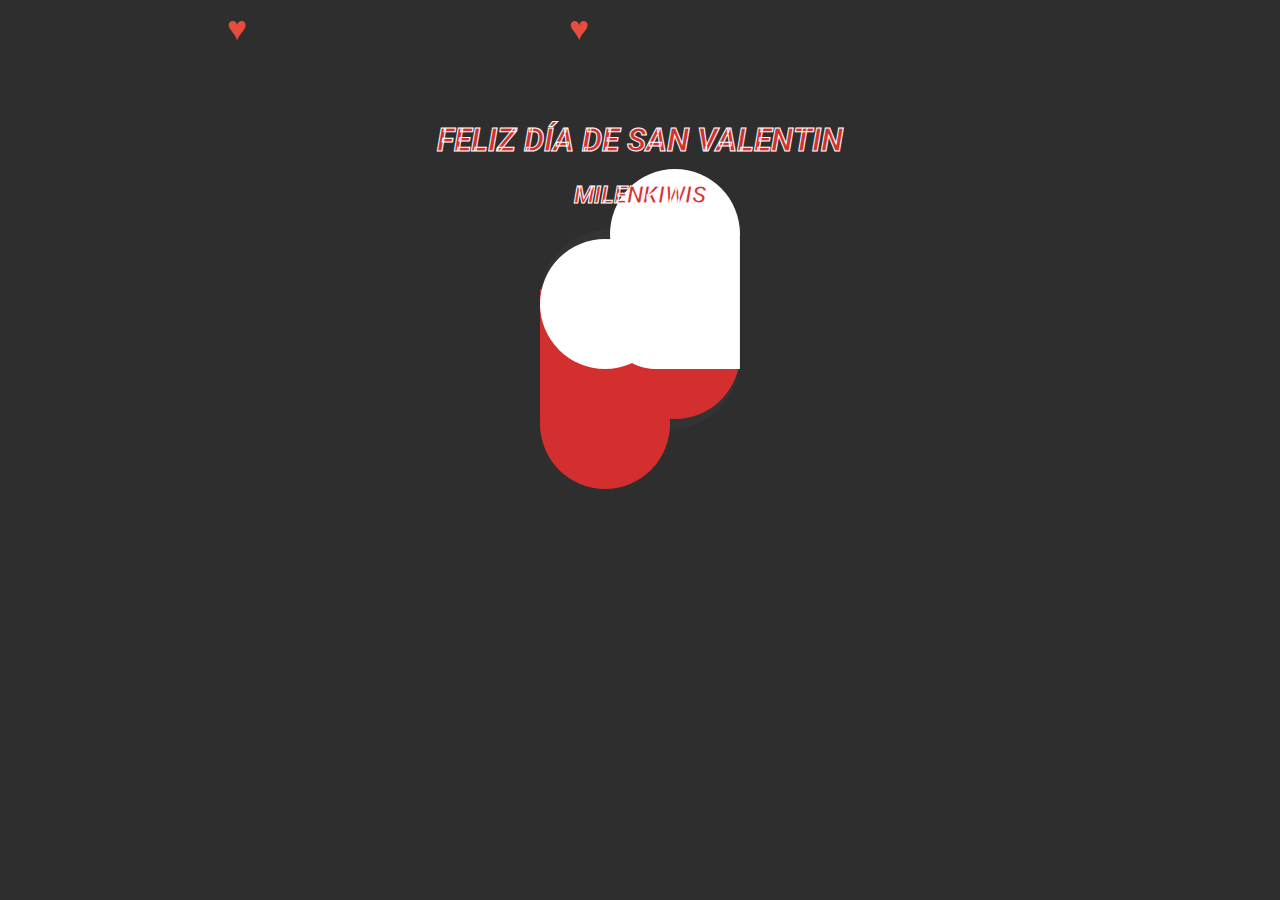
==== index.html @ 20107e43 "ValentinDay" ====
<!DOCTYPE html>
<html lang="en">

<head>
    <meta charset="UTF-8">
    <title>MRR</title>
    <link rel="stylesheet" href="./style.css">
    <link rel="preconnect" href="https://fonts.googleapis.com">
    <link rel="preconnect" href="https://fonts.gstatic.com" crossorigin>
    <link
        href="https://fonts.googleapis.com/css2?family=Roboto:ital,wght@0,100;0,300;0,400;0,500;0,700;0,900;1,100;1,300;1,400;1,500;1,700;1,900&display=swap"
        rel="stylesheet">

</head>

<body>

    <div id="card">
        <center>
            <h1 id="ti">FELIZ DÍA DE SAN VALENTIN </h1>
        </center>
        <center>
            <h2 id="ti">MILENKIWIS</h2>
        </center>
        <div class="heart" id="heart1">
            <div id="half1">
                <div id="circle"></div>
                <div id="rec"></div>
            </div>
            <div id="half2">
                <div id="circle"></div>
                <div id="rec"></div>
            </div>
        </div>
        <div id="message">
            <h2>FELIZ SAN VALENTIN</h2>
        </div>
        <div class="heart" id="heart2">
            <div id="half1">
                <div id="circle"></div>
                <div id="rec"></div>
            </div>
            <div id="half2">
                <div id="circle"></div>
                <div id="rec"></div>
            </div>
        </div>
    </div>

    <script src="script.js"></script>
</body>

</html>
---- style.css ----
/* The Code that is on instagram post is of SCSS and this is CSS Code */

@import url(https://fonts.googleapis.com/css?family=Poiret+One);
body {
  background-color: #2e2e2e;
  font-family: "Roboto", sans-serif;
  font-weight: 400;
  font-style: italic;
  
}
#ti {
    color: #d32f2f;
    -webkit-text-stroke: 1px white;
    -moz-text-stroke: 1px white;
    text-stroke: 1px white;
}

#card {
  position: absolute;
  top: 100px;
  width: 460px;
  height: 260px;
  left: 50%;
  margin-left: -230px;
}

#card .heart {
  width: 260px;
  height: 260px;
  float: left;
}
#card .heart #circle {
  height: 130px;
  width: 130px;
  border-radius: 50%;
  background-color: #d32f2f;
}
#card .heart #rec,
#card .heart #rec2 {
  margin-top: -60px;
  width: 130px;
  height: 130px;
  background-color: #d32f2f;
  border-radius: 35% 0 0 0;
}
#card .heart #half2 {
  -ms-transform: rotate(-90deg);
  /* IE 9 */
  -webkit-transform: rotate(-90deg);
  /* Chrome, Safari, Opera */
  transform: rotate(-90deg);
  margin-top: -330px;
  margin-left: -200px;
}
#card #heart2 {
  margin-top: -60px;
  margin-left: -130px;
}
#card #heart2 #circle,
#card #heart2 #rec {
  background-color: #fff;
}
#card #heart2 #half2 #rec {
  border-bottom: 1px solid #eee;
  margin-top: -61px;
}
#card #message {
  float: left;
  width: 200px;
  height: 200px;
  margin-left: -130px;
  background-color: #333;
  border-radius: 35% 0 35% 0;
  text-align: center;
}
#card #message h2 {
  font-size: 20px;
  color: #fff;
  width: 160px;
  margin-top: 60px;
  margin-left: 16px;
}
#card #heart1 {
  -webkit-transform: rotate(180deg);
  -moz-transform: rotate(180deg);
  -ms-transform: rotate(180deg);
  transform: rotate(180deg);
  -webkit-animation: closeLeft 2s ease-in-out forwards;
  -moz-animation: closeLeft 2s ease-in-out forwards;
  -ms-animation: closeLeft 2s ease-in-out forwards;
  animation: closeLeft 2s ease-in-out forwards;
}
#card #heart2 {
  -webkit-animation: closeRight 2s ease-in-out forwards;
  -moz-animation: closeRight 2s ease-in-out forwards;
  -ms-animation: closeRight 2s ease-in-out forwards;
  animation: closeRight 2s ease-in-out forwards;
}

#card:hover #heart1 {
  -webkit-animation: openLeft 2s ease-in-out forwards;
  -moz-animation: openLeft 2s ease-in-out forwards;
  -ms-animation: openLeft 2 ease-in-out forwards;
  animation: openLeft 2s ease-in-out forwards;
}
#card:hover #heart2 {
  -webkit-animation: openRight 2s ease-in-out forwards;
  -moz-animation: openRight 2s ease-in-out forwards;
  -ms-animation: openRight 2 ease-in-out forwards;
}

@-webkit-keyframes closeLeft {
  from {
    -webkit-transform: rotateY(0deg);
  }
  to {
    -webkit-transform: rotateY(180deg);
  }
}
@-moz-keyframes closeLeft {
  from {
    -moz-transform: rotateY(0deg);
  }
  to {
    -moz-transform: rotateY(180deg);
  }
}
@-ms-keyframes closeLeft {
  from {
    -ms-transform: rotateY(0deg);
  }
  to {
    -ms-transform: rotateY(180deg);
  }
}
@keyframes closeLeft {
  from {
    transform: rotateY(0deg);
  }
  to {
    transform: rotateY(180deg);
  }
}
@-moz-keyframes openLeft {
  from {
    -moz-transform: rotateY(180deg);
  }
  to {
    -moz-transform: rotateY(0deg);
  }
}
@-webkit-keyframes openLeft {
  from {
    -webkit-transform: rotateY(180deg);
  }
  to {
    -webkit-transform: rotateY(0deg);
  }
}
@-ms-keyframes openLeft {
  from {
    -ms-transform: rotateY(180deg);
  }
  to {
    -ms-transform: rotateY(0deg);
  }
}
@keyframes openLeft {
  from {
    transform: rotateY(180deg);
  }
  to {
    transform: rotateY(0deg);
  }
}
@-moz-keyframes openRight {
  0% {
    -moz-transform: rotateX(180deg);
  }
  100% {
    -moz-transform: rotateX(0deg) rotateZ(180deg);
  }
}
@-webkit-keyframes openRight {
  0% {
    -webkit-transform: rotateX(180deg);
  }
  100% {
    -webkit-transform: rotateX(0deg) rotateZ(180deg);
  }
}
@-ms-keyframes openRight {
  0% {
    -ms-transform: rotateX(180deg);
  }
  100% {
    -ms-transform: rotateX(0deg) rotateZ(180deg);
  }
}
@keyframes openRight {
  0% {
    transform: rotateX(180deg);
  }
  100% {
    transform: rotateX(0deg) rotateZ(180deg);
  }
}
@-webkit-keyframes closeRight {
  from {
    -webkit-transform: rotateX(0deg) rotate(180deg);
  }
  to {
    -webkit-transform: rotateX(180deg);
  }
}
@-moz-keyframes closeRight {
  from {
    -moz-transform: rotateX(0deg) rotate(180deg);
  }
  to {
    -moz-transform: rotateX(180deg);
  }
}
@-ms-keyframes closeRight {
  from {
    -ms-transform: rotateX(0deg) rotate(180deg);
  }
  to {
    -ms-transform: rotateX(180deg);
  }
}
@keyframes closeRight {
  from {
    transform: rotateX(0deg) rotate(180deg);
  }
  to {
    transform: rotateX(180deg);
  }
}


.heart:not(#heart1):not(#heart2) {
    position: absolute;
    color: #e74c3c;
    font-size: 34px;
    animation: fall 3s linear infinite;
  }
  @keyframes fall {
    0% {
      transform: translateY(-100vh);
    }
    100% {
      transform: translateY(100vh);
    }
  }
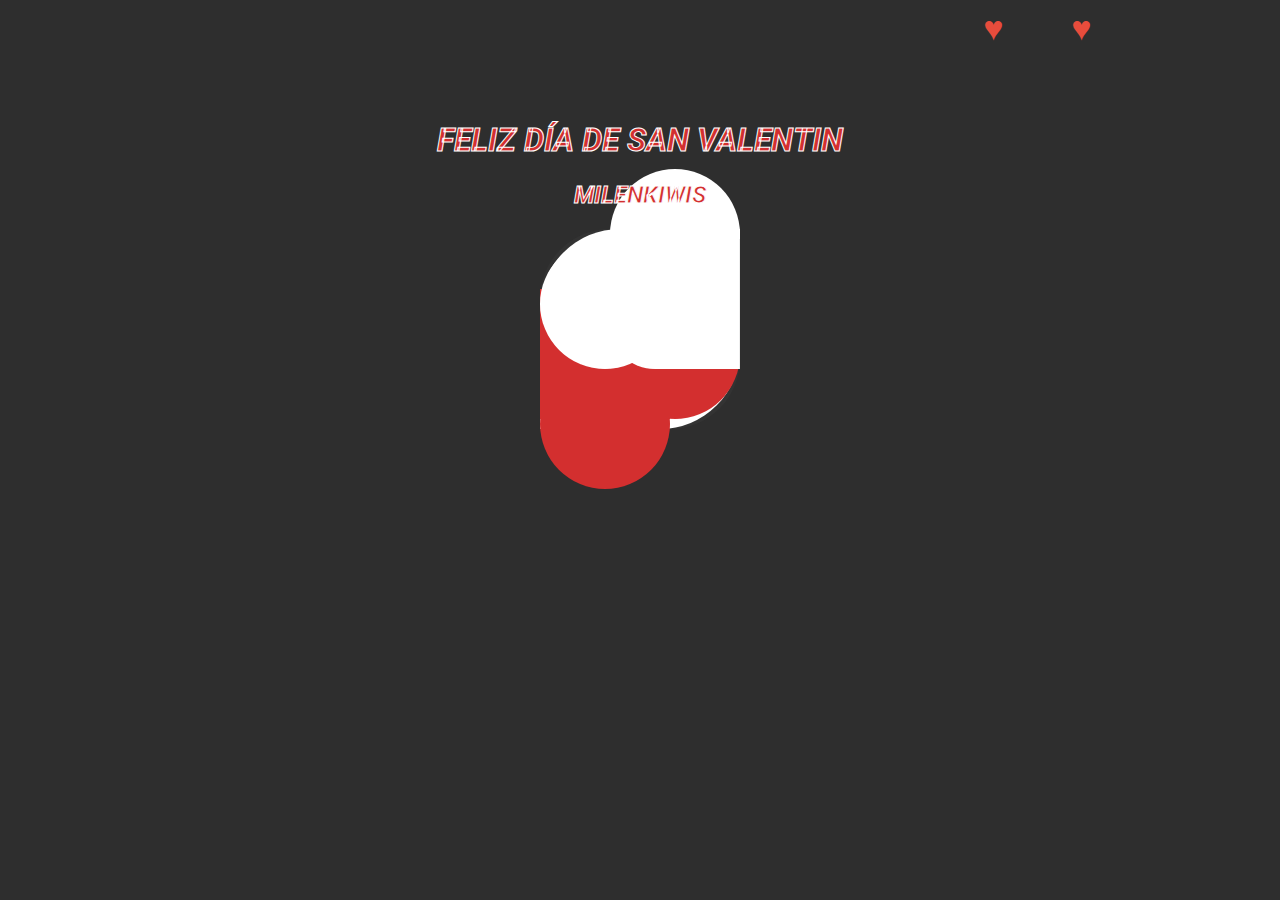
==== commit c76da0bb: "99" ====
--- a/index.html
+++ b/index.html
@@ -33,7 +33,7 @@
             </div>
         </div>
         <div id="message">
-            <h2>FELIZ SAN VALENTIN</h2>
+            <img src="img/img2.gif" alt="gif">
         </div>
         <div class="heart" id="heart2">
             <div id="half1">
--- a/style.css
+++ b/style.css
@@ -6,6 +6,7 @@
   font-family: "Roboto", sans-serif;
   font-weight: 400;
   font-style: italic;
+  overflow: hidden;
   
 }
 #ti {
@@ -72,6 +73,16 @@
   background-color: #333;
   border-radius: 35% 0 35% 0;
   text-align: center;
+  
+}
+#card #message img{
+  width: 200px;
+  height: 200px;
+  display: flex;
+  justify-content: center;
+  align-items: center;
+  border-radius: 40% 0 40% 0;
+
 }
 #card #message h2 {
   font-size: 20px;
